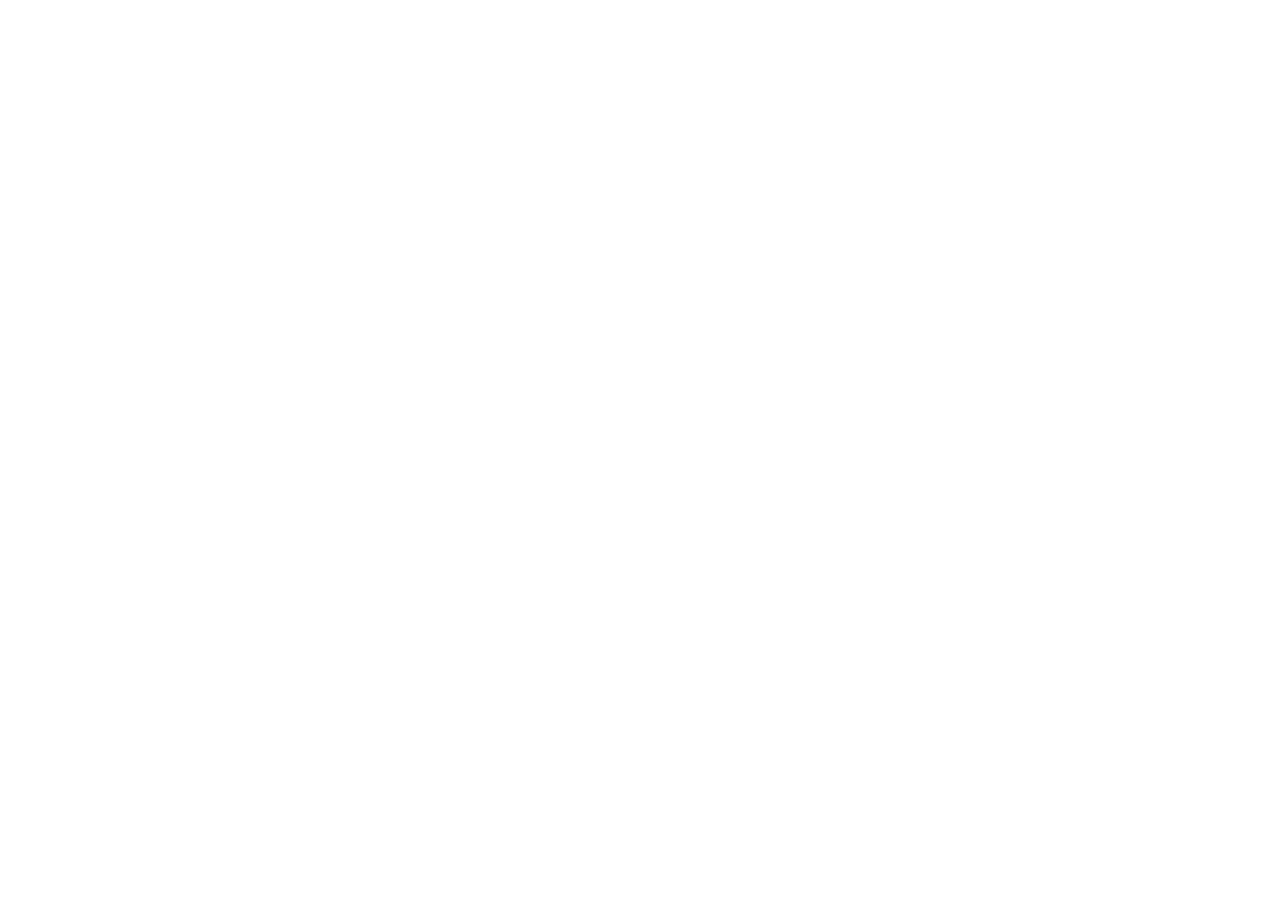
==== Chillato/index.html @ f9b1e49d "Chillato" ====
<!DOCTYPE HTML>

<head>
  <title>Chillato</title>
  <meta charset="utf-8">
  <meta name="author" content="Sean K.">
  <meta name="keywords" content="Chillato">
  <link rel="stylesheet" href="style.css">
</head>
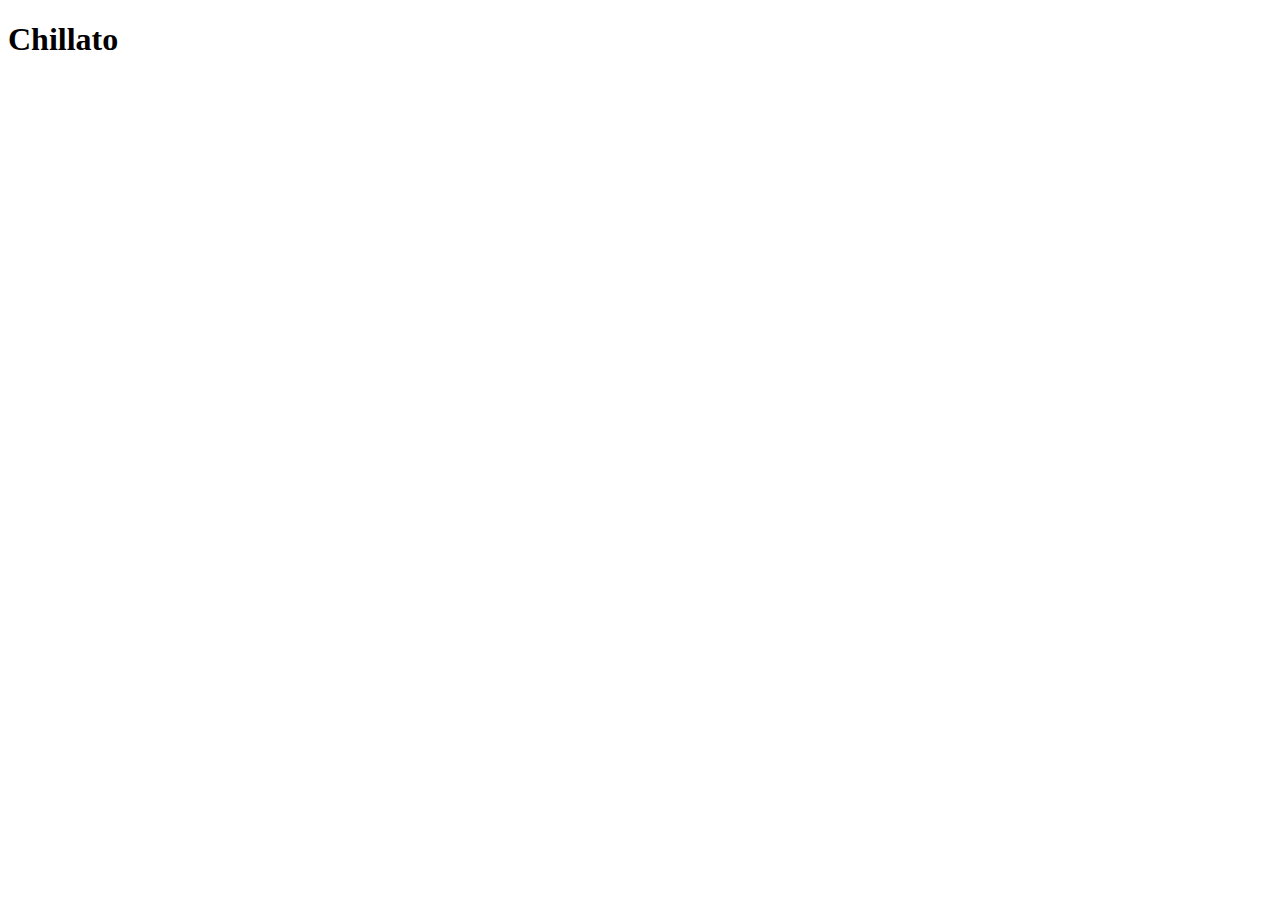
==== commit 30e578fd: "Chillato" ====
--- a/Chillato/index.html
+++ b/Chillato/index.html
@@ -7,3 +7,10 @@
   <meta name="keywords" content="Chillato">
   <link rel="stylesheet" href="style.css">
 </head>
+
+</html>
+
+<body>
+<h1>Chillato</h1>
+
+</body>
